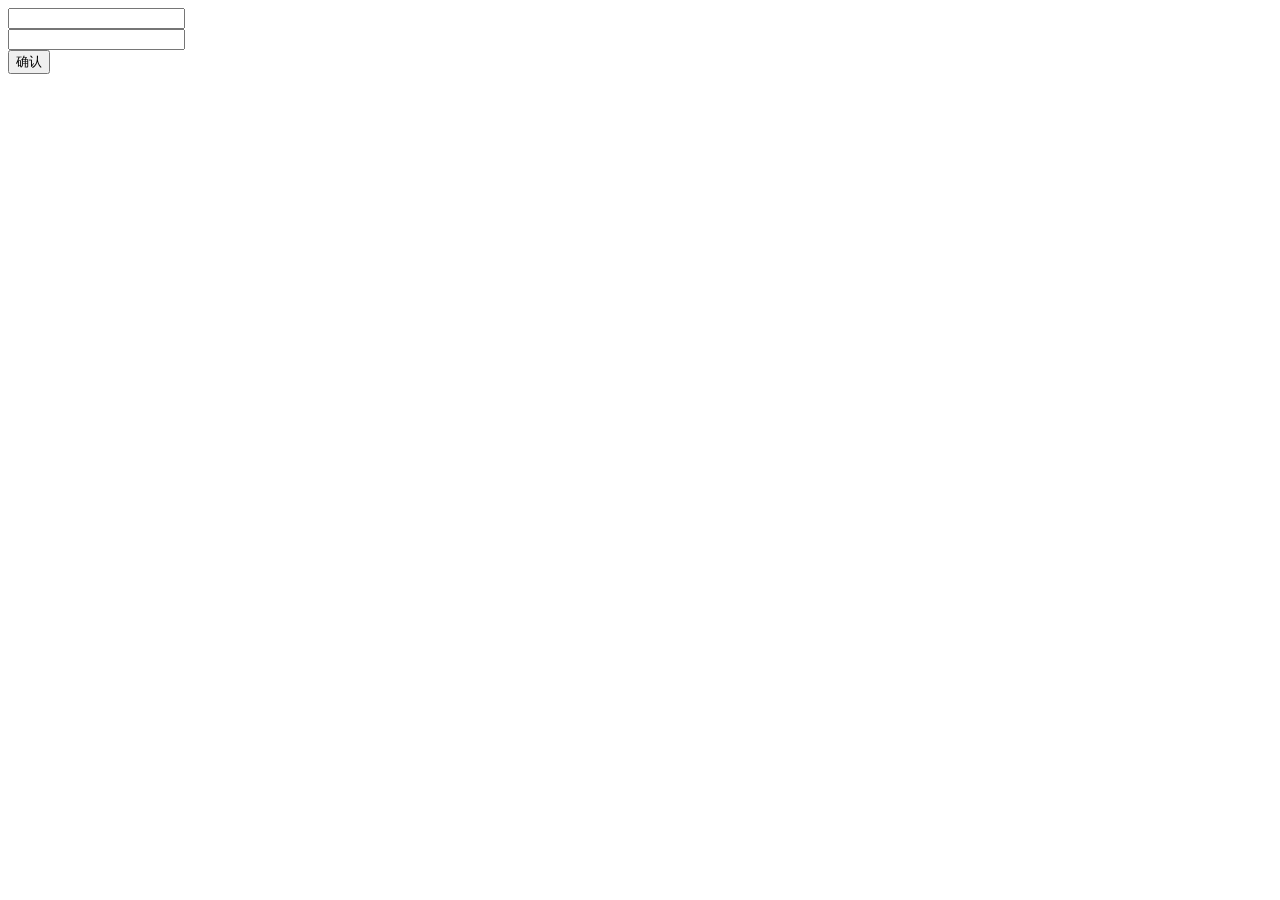
==== src/main/resources/static/index.html @ 4e1e1243 "一部分管理员前端的开发和安全配置的更改" ====
<!DOCTYPE html>
<html lang="en">
<head>
    <meta charset="UTF-8">
    <title>心灵之桥管理系统</title>
    <script src="js/http_unpkg.com_axios_dist_axios.js"></script>
    <script src="js/auth.js"></script>
</head>
<body>
    <div id="loginBox">
        <div id="account">
            <input id="accountText" type="text">
        </div>
        <div id="password">
            <input id="passwordText" type="password">
        </div>
        <div id="submitButton">
            <input type="button" value="确认" onclick="handleLogin(document.getElementById('accountText').value,document.getElementById('passwordText').value)">
        </div>
    </div>
</body>
</html>
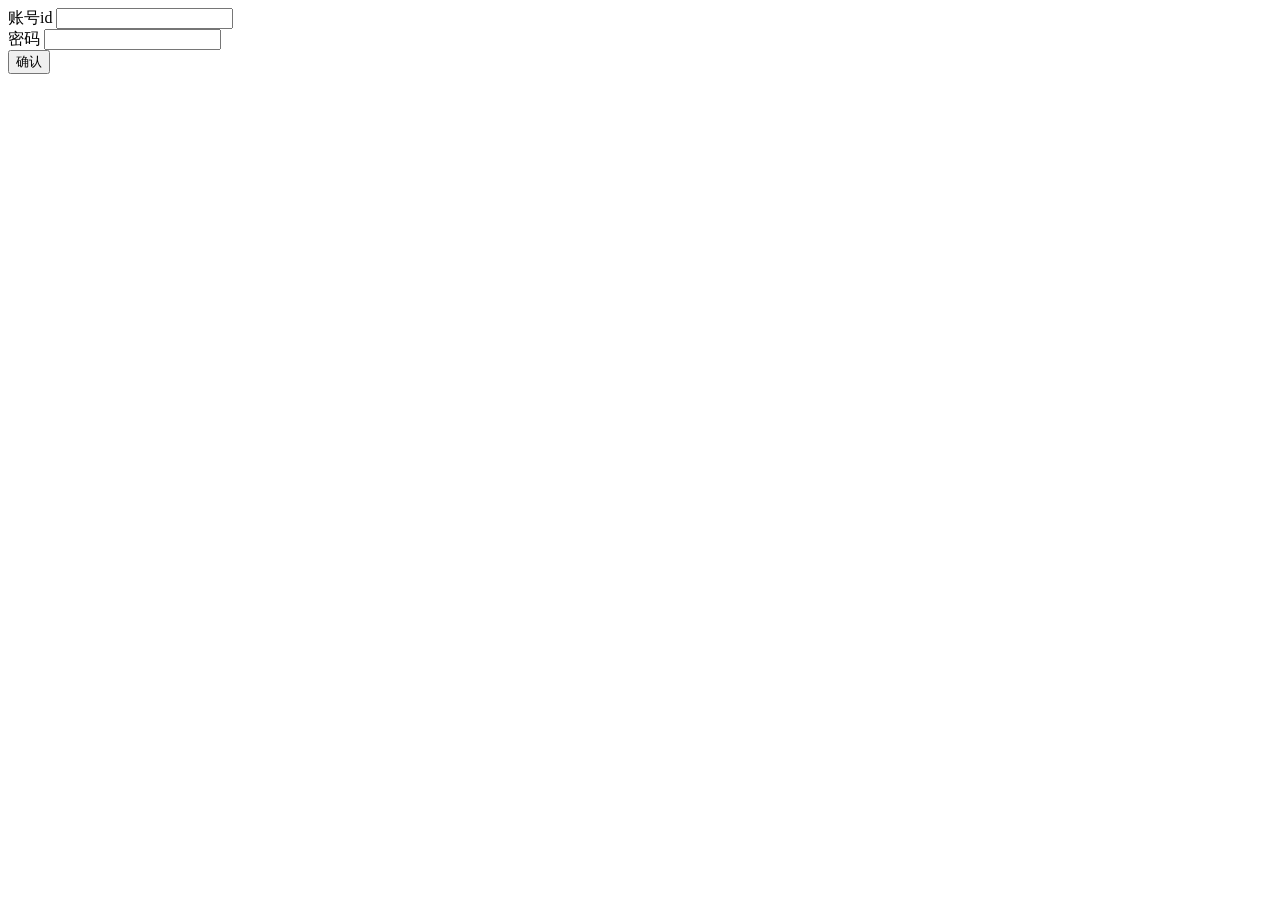
==== commit 7dade596: "完成管理员前端开发" ====
--- a/src/main/resources/static/index.html
+++ b/src/main/resources/static/index.html
@@ -9,9 +9,11 @@
 <body>
     <div id="loginBox">
         <div id="account">
+            <span>账号id</span>
             <input id="accountText" type="text">
         </div>
         <div id="password">
+            <span>密码</span>
             <input id="passwordText" type="password">
         </div>
         <div id="submitButton">
